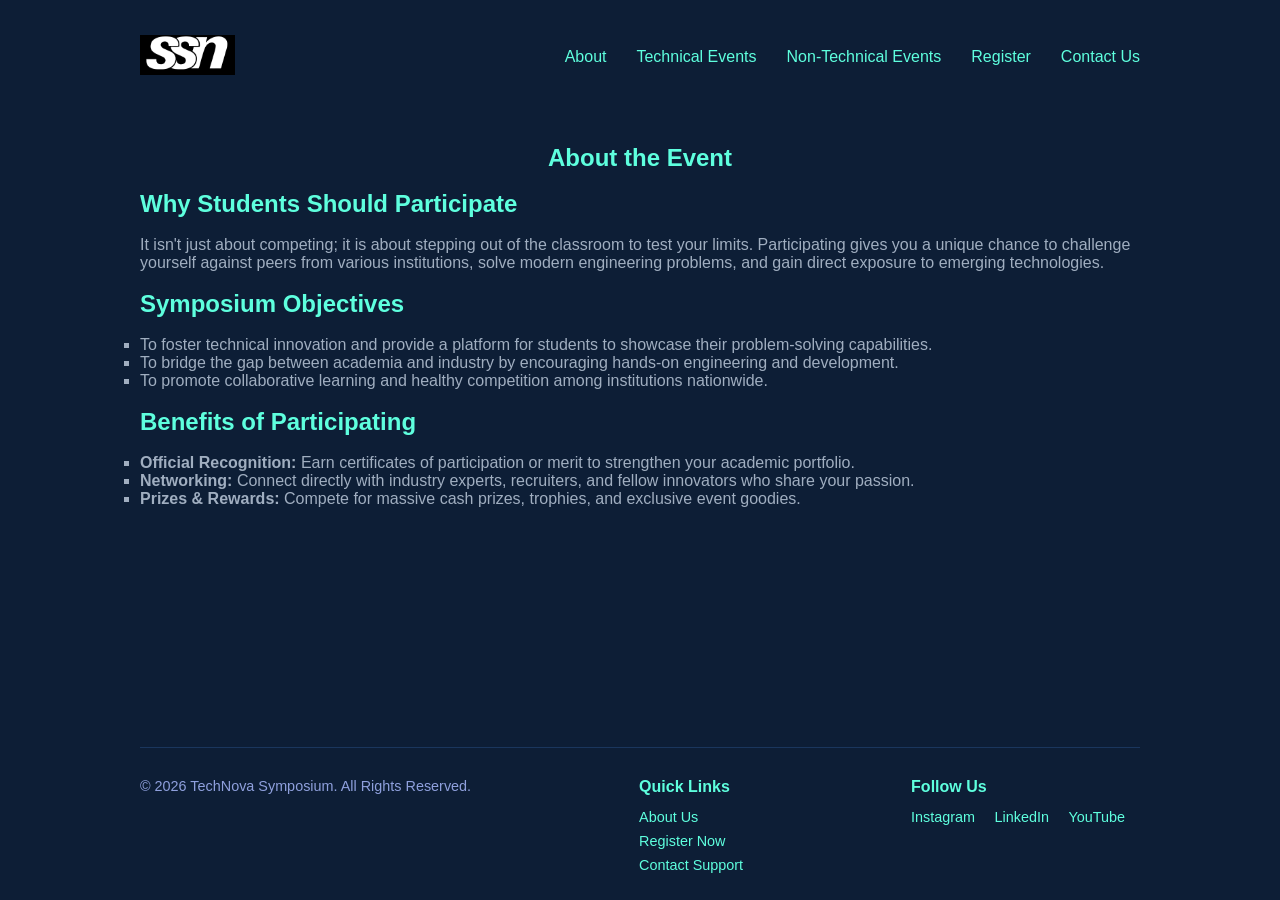
==== Experiment 1/src/about.html @ adc1a715 "Finished 1 and 2" ====
<!DOCTYPE html>
<html lang="en">
<head>
    <meta charset="UTF-8">
    <meta name="viewport" content="width=device-width, initial-scale=1.0">
    <title>About</title>
    <link rel="stylesheet" href="style.css">
</head>
<body>
     <header class="index-header">
            <nav class="navabar" id="Index-navbar">
                <div class="nav-logo">
                    <img src="logo.png" alt="">
                </div>

                <div class = "nav-quicklinks">
                    <ul>
                        <li><a href="about.html" >About</a></li>
                        <li><a href="technical.html">Technical Events</a></li>
                        <li><a href="nontechnical.html">Non-Technical Events</a></li>
                        <li><a href="register.html">Register</a></li>
                        <li><a href="contact.html">Contact Us</a></li>
                    </ul>
                </div>
            </nav>
    </header>

    <main class = "about-main">
        <section>
           <center><h1>About the Event</h1></center> 
           <br>
           <div class="reasons">
                <div class="card">
                    <h2>Why Students Should Participate</h2>
                    <br><p>It isn't just about competing; it is about stepping out of the classroom to test your limits. Participating gives you a unique chance to challenge yourself against peers from various institutions, solve modern engineering problems, and gain direct exposure to emerging technologies.</p>
                </div>
                <br>
                <div class="card">
                    <h2>Symposium Objectives</h2>
                    <br>
                    <ul>
                        <li>To foster technical innovation and provide a platform for students to showcase their problem-solving capabilities.</li>
                        <li>To bridge the gap between academia and industry by encouraging hands-on engineering and development.</li>       
                        <li>To promote collaborative learning and healthy competition among institutions nationwide.</li>
                    </ul>
                </div>
                <br>
                <div class="card">
                    <h2>Benefits of Participating</h2>
                    <br>
                    <ul>
                        <li><strong>Official Recognition:</strong> Earn certificates of participation or merit to strengthen your academic portfolio.</li>
                        <li><strong>Networking:</strong> Connect directly with industry experts, recruiters, and fellow innovators who share your passion.</li>       
                        <li><strong>Prizes & Rewards:</strong> Compete for massive cash prizes, trophies, and exclusive event goodies.</li>
                    </ul>
                </div>
           </div>
           </section>
    </main>


    <footer class="index-footer">
            <div>
                <div>
                    <p>&copy; 2026 TechNova Symposium. All Rights Reserved.</p>
                </div>
                <div>
                    <h4>Quick Links</h4>
                    <ul>
                        <li><a href="about.html">About Us</a></li>
                        <li><a href="register.html">Register Now</a></li>
                        <li><a href="contact.html">Contact Support</a></li>
                    </ul>
                </div>
                <div>
                    <h4>Follow Us</h4>
                    <a href="https://instagram.com" target="_blank" class="social-link">Instagram</a>
                    <a href="https://linkedin.com" target="_blank" class="social-link">LinkedIn</a>
                    <a href="https://youtube.com" target="_blank" class="social-link">YouTube</a>
                </div>
            </div>
        </footer>
</body>
</html
---- Experiment 1/src/style.css ----
* {
    margin: 0;
    padding: 0;
    box-sizing: border-box;
}

body {
    background-color: #0d1e36; 
    color: #a0aec0; 
    font-family: 'Segoe UI', Tahoma, Geneva, Verdana, sans-serif;
    padding: 20px 40px;
    display: flex;
    flex-direction: column;
    align-items: center;
    min-height: 100vh;
}

main {
    width: 100%;
    max-width: 1000px;
}

.index-header {
    width: 100%;
    max-width: 1000px;
    margin-bottom: 50px;
}

.navabar {
    display: flex;
    justify-content: space-between; 
    align-items: center;
    padding: 15px 0;
}

.nav-logo img {
    height: 40px;
    width: auto;
}

.nav-quicklinks ul {
    display: flex;
    list-style: none;
    gap: 30px;
}

.nav-quicklinks ul li a {
    color: #5effde; 
    text-decoration: none;
    font-size: 1rem;
    font-weight: 500;
    transition: opacity 0.2s ease-in-out;
}

.nav-quicklinks ul li a:hover {
    opacity: 0.8;
}

.hero-section {
    text-align: center;
    margin-bottom: 50px;
}


.hero-section > img {
    opacity: 80%;
    display: flex;
}


.hero-section h1 {
    color: #5effde;
    font-size: 3.5rem;
    font-weight: 900;
    text-transform: uppercase;
    letter-spacing: 2px;
    margin-bottom: 10px;
}


.hero-section h2 {
    color: #8fa0dd;
    font-size: 1.5rem;
    font-weight: 400;
    margin-bottom: 15px;
}


.hero-section h3 sub {
    font-size: 1.1rem;
    color: #5effde;
    vertical-align: baseline;
}

.Index-highlights {
    border-top: 1px solid #1a365d;
    padding-top: 40px;
    margin-bottom: 50px;
}


.Index-highlights > div:first-of-type {
    display: none;
}


.Index-highlights > div:nth-of-type(2) {
    display: grid;
    grid-template-columns: repeat(auto-fit, minmax(220px, 1fr));
    gap: 20px;
}


.Card {
    background-color: #132743;
    border: 1px solid #1a3152;
    border-radius: 12px;
    padding: 35px 20px;
    text-align: center;
    display: flex;
    flex-direction: column;
    justify-content: center;
    align-items: center;
    min-height: 160px;
}


.Index-highlights > div :hover{
    border: 1.5px solid #48bb78; 
    box-shadow: 0 0 15px rgba(72, 187, 120, 0.1);
}


.Card h3 {
    color: #5effde;
    font-size: 2.2rem;
    font-weight: 700;
    margin-bottom: 8px;
}

/* Event pages */
.events-grid {
    display: grid;
    grid-template-columns: repeat(auto-fit, minmax(280px, 1fr));
    gap: 20px;
    margin-top: 20px;
}
.event-card {
    background-color: #132743;
    border: 1px solid #1a3152;
    border-radius: 10px;
    padding: 18px;
    display: flex;
    gap: 12px;
    align-items: flex-start;
}
.event-image img {
    width: 120px;
    height: 80px;
    object-fit: cover;
    border-radius: 6px;
    border: 1px solid #1f3a5a;
}
.event-details h3 {
    color: #5effde;
    margin-bottom: 6px;
}
.event-details p {
    color: #c2cfe0;
    font-size: 0.95rem;
    margin-bottom: 8px;
}
.event-details .rules,
.event-details .prizes,
.event-details .fee {
    color: #9fb0cf;
    font-size: 0.9rem;
}

/* Schedule table */
.schedule-table {
    width: 100%;
    border-collapse: collapse;
    margin-top: 20px;
}
.schedule-table th,
.schedule-table td {
    border: 1px solid #1a3152;
    padding: 12px 10px;
    text-align: left;
    color: #c6d4ee;
}
.schedule-table th {
    background-color: #12263f;
    color: #5effde;
}

/* Registration form */
.register-form {
    background-color: #132743;
    border: 1px solid #1a3152;
    padding: 20px;
    border-radius: 10px;
}
.form-group {
    margin-bottom: 12px;
}
.form-group label {
    display: block;
    color: #8fa0dd;
    margin-bottom: 6px;
}
.form-group input,
.form-group select,
.form-group textarea {
    width: 100%;
    padding: 8px 10px;
    border-radius: 6px;
    border: 1px solid #243b5a;
    background-color: #071427;
    color: #cfe3ff;
}
.form-actions {
    display: flex;
    gap: 10px;
    margin-top: 10px;
}
.btn {
    padding: 10px 14px;
    border-radius: 8px;
    border: none;
    cursor: pointer;
    font-weight: 600;
}
.btn-primary {
    background-color: #5effde;
    color: #04202a;
}
.btn-secondary {
    background-color: transparent;
    color: #5effde;
    border: 1px solid #2a526e;
}

/* Contact */
.contact-section {
    display: grid;
    grid-template-columns: 1fr 320px;
    gap: 20px;
    margin-top: 20px;
}
.coordinators ul {
    list-style: none;
    color: #cfe3ff;
}
.location-image img {
    width: 100%;
    border-radius: 8px;
    border: 1px solid #1a3152;
}

@media (max-width: 720px) {
    .contact-section { grid-template-columns: 1fr; }
    .nav-quicklinks ul { gap: 12px; }
}

.Card p {
    color: #718096;
    font-size: 0.9rem;
    text-transform: uppercase;
    letter-spacing: 1.5px;
    font-weight: 600;
}


.index-details {
    margin-top: 25px;
    margin-bottom: 60px;
}


.index-details strong {
    display: none;
}


.index-details h2 {
    color: #5effde;
    font-size: 1.8rem;
    font-weight: 700;
    margin-bottom: 15px;
}


.index-details p {
    font-size: 1.1rem;
    line-height: 1.6;
    color: #718096;
}

.index-footer {
    width: 100%;
    max-width: 1000px;
    border-top: 1px solid #1a365d;
    padding-top: 30px;
    margin-top: auto;
}

.index-footer > div {
    display: flex;
    justify-content: space-between;
    flex-wrap: wrap;
    gap: 30px;
}


.index-footer h4 {
    color: #5effde;
    margin-bottom: 12px;
    font-size: 1rem;
}

.index-footer ul {
    list-style: none;
}

.index-footer ul li {
    margin-bottom: 6px;
}

.index-footer p {
    color: #8fa0dd; 
    font-size: 0.9rem;
}

.index-footer a {
    color: #5effde;
    text-decoration: none;
    font-size: 0.9rem;
    transition: opacity 0.2s;
}

.index-footer a:hover {
    opacity: 0.8;
}

.index-footer .social-link {
    display: inline-block;
    margin-right: 15px;
}

.about-main h1{
    color: #5effde;
}
    

.card h2 {
    color: #5effde;
}
.card ul li {
    list-style-type: square;
}
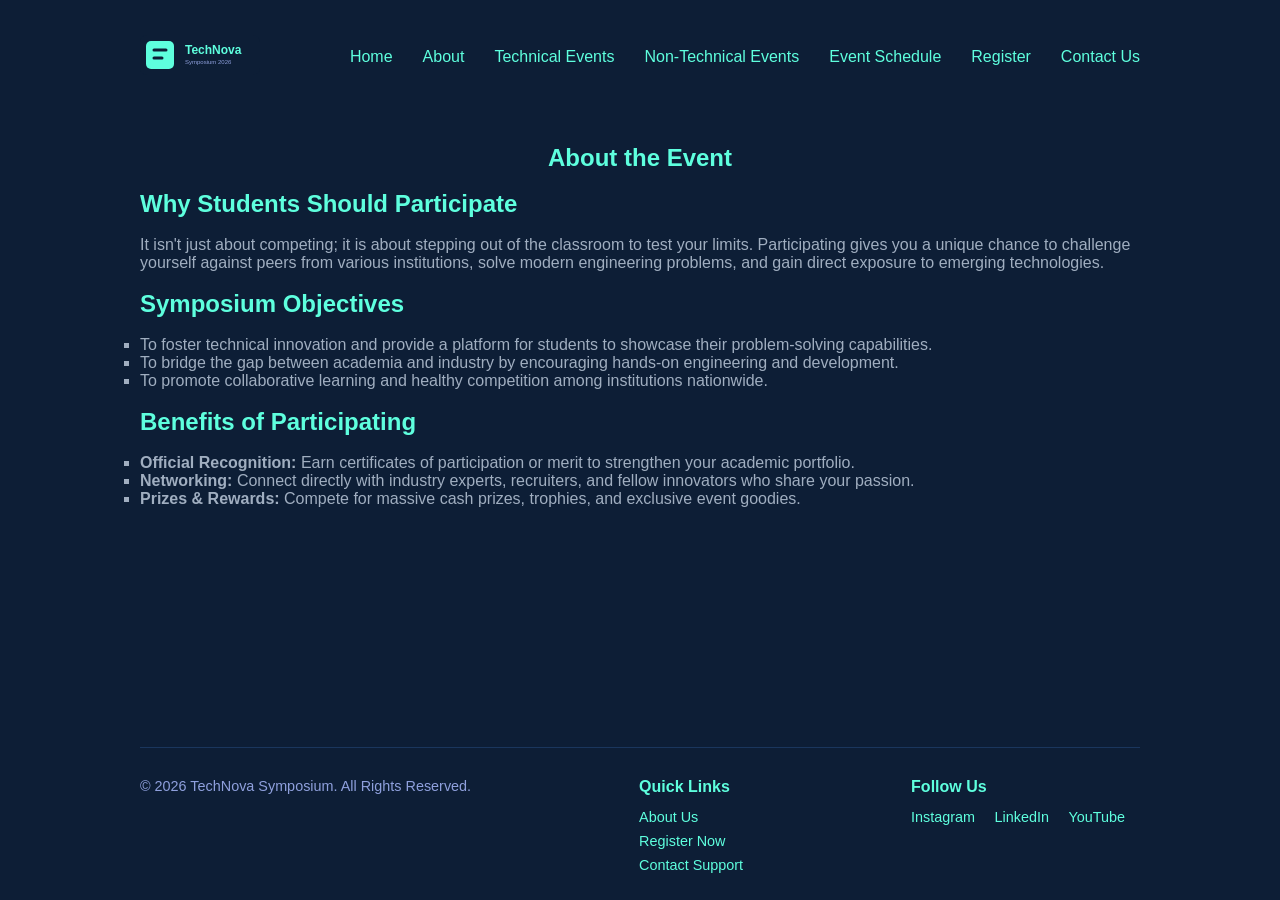
==== commit 53fc55a0: "requirements" ====
--- a/Experiment 1/src/about.html
+++ b/Experiment 1/src/about.html
@@ -6,24 +6,26 @@
     <title>About</title>
     <link rel="stylesheet" href="style.css">
 </head>
-<body>
+<body id="top">
      <header class="index-header">
             <nav class="navabar" id="Index-navbar">
                 <div class="nav-logo">
-                    <img src="logo.png" alt="">
+                    <a href="index.html"><img src="logo.svg" alt="TechNova logo"></a>
                 </div>
 
                 <div class = "nav-quicklinks">
                     <ul>
-                        <li><a href="about.html" >About</a></li>
+                        <li><a href="index.html">Home</a></li>
+                        <li><a href="about.html" class="active">About</a></li>
                         <li><a href="technical.html">Technical Events</a></li>
                         <li><a href="nontechnical.html">Non-Technical Events</a></li>
+                        <li><a href="schedule.html">Event Schedule</a></li>
                         <li><a href="register.html">Register</a></li>
                         <li><a href="contact.html">Contact Us</a></li>
                     </ul>
                 </div>
             </nav>
-    </header>
+        </header>
 
     <main class = "about-main">
         <section>
@@ -59,7 +61,7 @@
     </main>
 
 
-    <footer class="index-footer">
+    <footer class="index-footer site-footer">
             <div>
                 <div>
                     <p>&copy; 2026 TechNova Symposium. All Rights Reserved.</p>
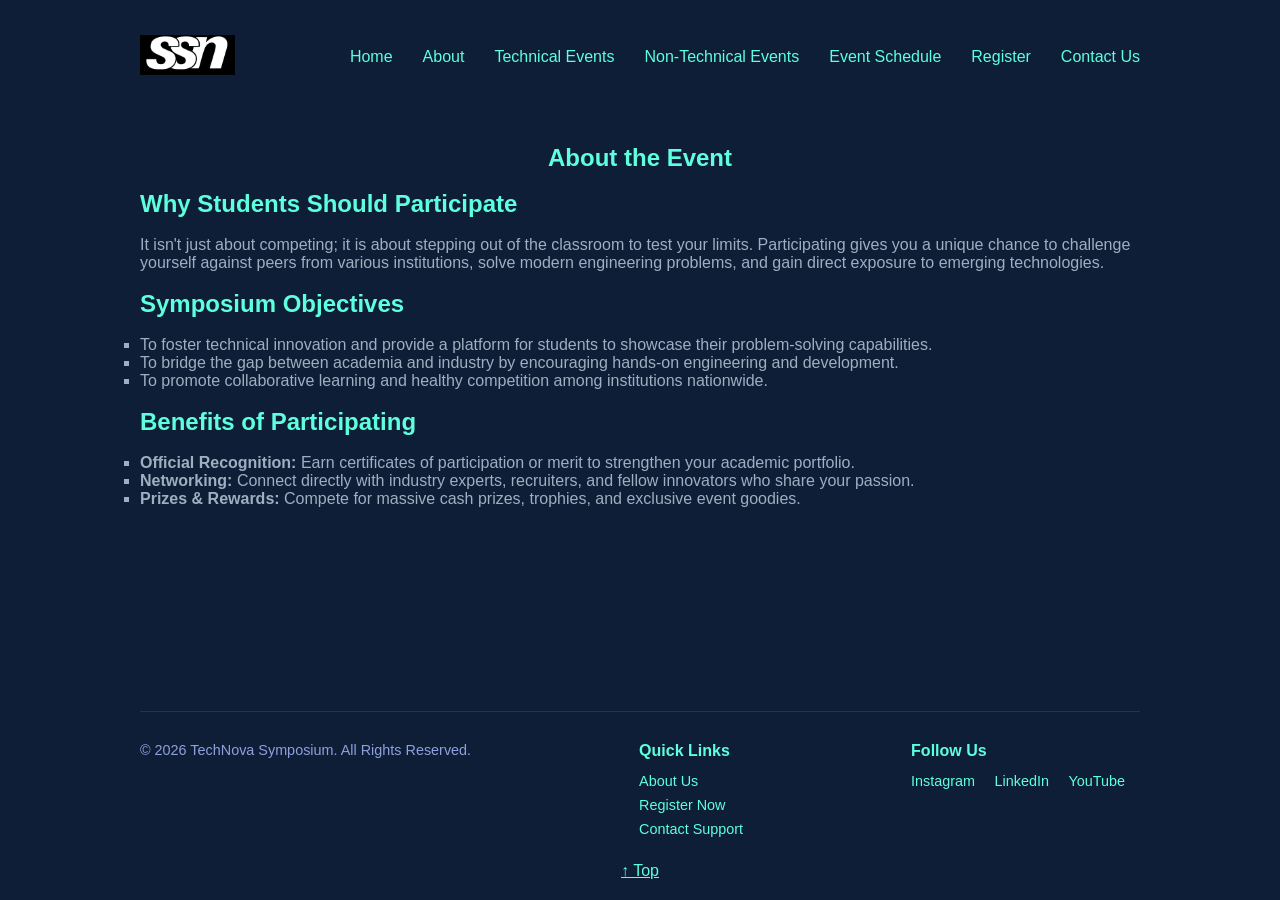
==== commit 03723b4e: "fixes" ====
--- a/Experiment 1/src/about.html
+++ b/Experiment 1/src/about.html
@@ -10,7 +10,7 @@
      <header class="index-header">
             <nav class="navabar" id="Index-navbar">
                 <div class="nav-logo">
-                    <a href="index.html"><img src="logo.svg" alt="TechNova logo"></a>
+                    <a href="index.html"><img src="logo.png" alt="TechNova logo"></a>
                 </div>
 
                 <div class = "nav-quicklinks">
@@ -82,5 +82,7 @@
                 </div>
             </div>
         </footer>
+<br>
+<a href="#top" class="back-to-top">↑ Top</a>
 </body>
 </html
--- a/Experiment 1/src/style.css
+++ b/Experiment 1/src/style.css
@@ -359,4 +359,45 @@
 }
 .card ul li {
     list-style-type: square;
+}
+
+.back-to-top {
+    color: #5effde;
+}
+
+@media (max-width: 768px) {
+    body {
+        padding: 20px 15px;
+    }
+
+    .navabar {
+        flex-direction: column;
+        gap: 20px;
+        text-align: center;
+    }
+
+    .nav-quicklinks ul {
+        flex-direction: column;
+        gap: 15px;
+        align-items: center;
+    }
+
+    .hero-section h1 {
+        font-size: 2.5rem;
+    }
+
+    .hero-section h2 {
+        font-size: 1.2rem;
+    }
+
+    .index-footer > div {
+        flex-direction: column;
+        align-items: center;
+        text-align: center;
+        gap: 25px;
+    }
+
+    .index-footer .social-link {
+        margin: 0 8px;
+    }
 }
